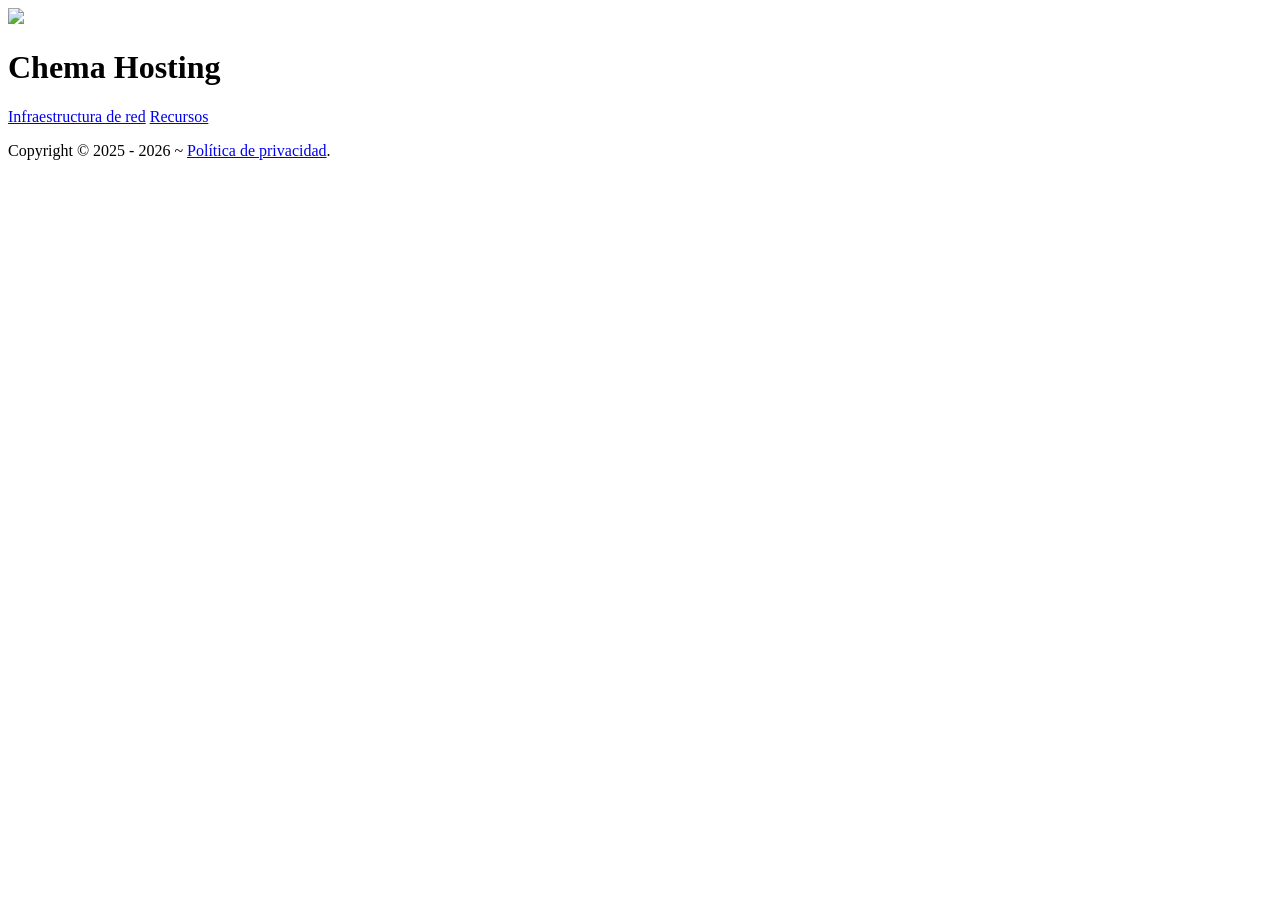
==== index.html @ dac236ce "Actualización de dominios" ====
<!DOCTYPE html>
<html lang="es">
    <head>
        <meta charset="UTF-8">
        <meta name="viewport" content="width=device-width, initial-scale=1.0">
        <title>Chema Hosting</title>
        <link rel="stylesheet" href="main.css">
        <link rel="icon" href="img/logo_transparent_white.ico">

        <meta property="og:title" content="Página principal - Chema Hosting">
        <meta property="og:description" content="Clúster en Proxmox.">
        <meta property="og:image" content="https://www.chemahosting.eu/img/logo_transparent_white.png">
        <meta property="og:url" content="https://www.chemahosting.eu">
    </head>
    <body>
        <div class="central">
            <div class="contenido">
                <img src="img/logo_transparent_white.png" />
                <h1>Chema Hosting</h1>

                <div class="botones">
                    <a href="network-infraestructure.html">Infraestructura de red</a>
                    <a href="resources.html">Recursos</a>
                </div>

            </div>
        </div>

        <div  class="footer_d">
            <footer>
                <p>Copyright © 2025 - 2026 ~ <a href="privacy.html">Política de privacidad</a>.</p>
            </footer>
        </div>
    </body>
</html>
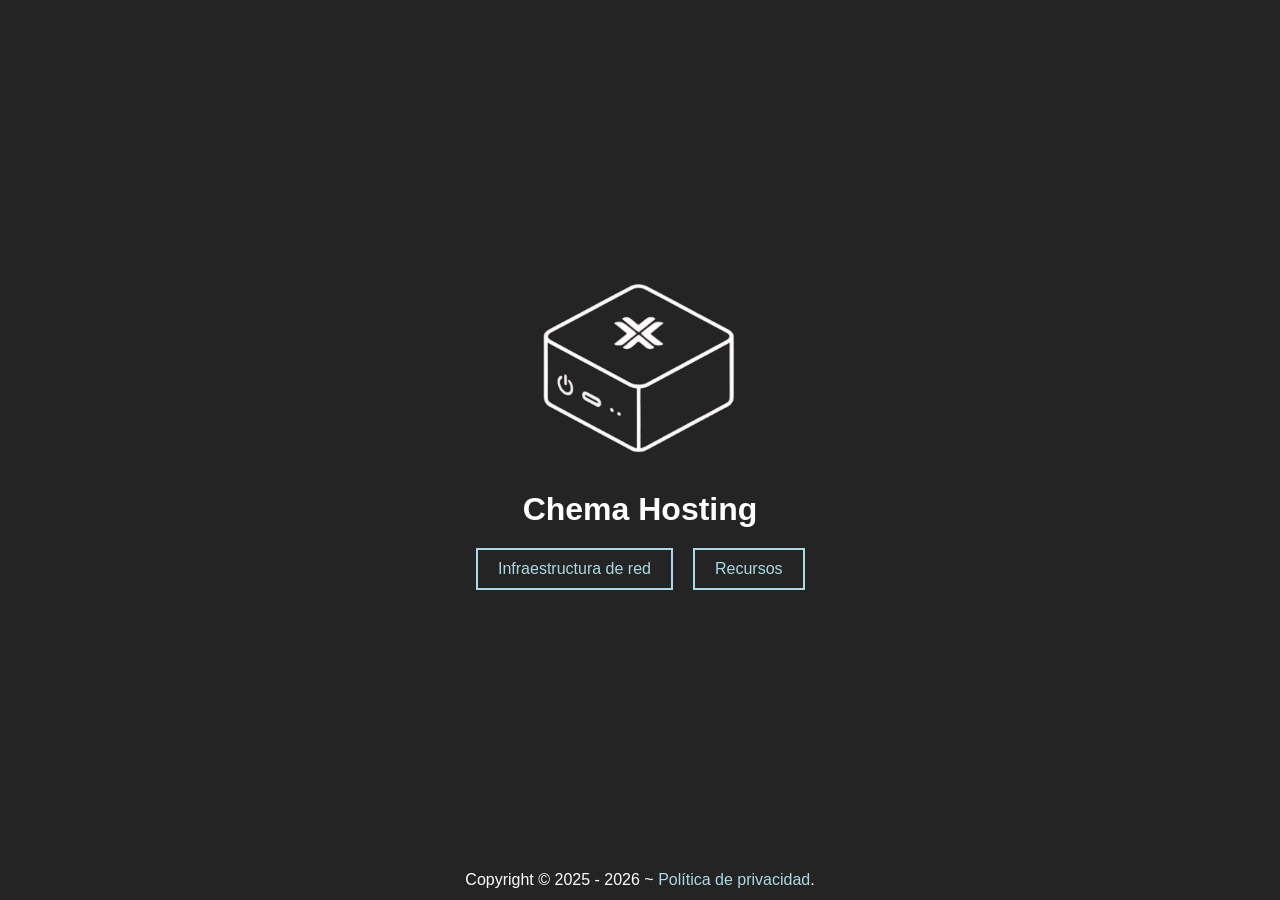
==== commit 2d12e88c: "Actualización del logo y colores" ====
--- a/index.html
+++ b/index.html
@@ -15,8 +15,8 @@
     <body>
         <div class="central">
             <div class="contenido">
-                <img src="img/logo_transparent_white.png" />
-                <h1>Chema Hosting</h1>
+                <img src="img/only_logo_transparent_light.png" />
+                <h1>Chema <span>Hosting</span></h1>
 
                 <div class="botones">
                     <a href="network-infraestructure.html">Infraestructura de red</a>
--- a/main.css
+++ b/main.css
@@ -0,0 +1,127 @@
+*{margin: 0; padding: 0; font-family: "Arial"; color: white;}
+@font-face{font-family: "FiraCode"; src: url('fonts/FiraCode-VariableFont_wght.ttf');}
+
+html, body{min-height: 100vh;}
+
+body{background-color: #242424;}
+
+.header_d, .footer_d{display: flex; flex-wrap: nowrap; align-items: center; justify-content: center; align-items: center;}
+header, footer{width: 500px; text-align: center; height: 40px; display: flex; align-items: center; justify-content: center;}
+header a{text-decoration: none; border-bottom: 3px solid gray; transition: all .5s;}
+header a:hover{border-bottom: 3px solid white;}
+
+.central{min-height: calc(100vh - 40px); display: flex; align-items: center; justify-content: center; flex-wrap: wrap;}
+.central .contenido{width: 480px; text-align: center; display: flex; flex-direction: column; align-items: center; justify-content: center; gap: 20px; padding: 10px;}
+.central .contenido img{width: 200px; user-select: none;}
+.central .contenido img.logo2{width: 100px;}
+.central .contenido .botones{display: flex; flex-wrap: nowrap; gap: 20px;}
+.central .contenido .botones a{text-decoration: none; color: lightblue; padding: 10px 20px; border: 2px solid lightblue;}
+.central .contenido .botones a:hover{color: white;}
+
+.central2 ul{display: flex; flex-direction: column; justify-content: left; text-align: left; width: 100%;}
+.central2 a{text-decoration: none; color: lightblue; font-family: "FiraCode";}
+.central2 a:hover{text-decoration: underline; text-underline-offset: 5px;}
+.central2 ul li{margin-top: 5px; list-style: none; flex-wrap: wrap;}
+.margen_arriba{margin-top: 20px !important;}
+.ul_con_gap ul li{display: flex; flex-direction: row; gap: 10px;}
+.volver_atras{text-align: right;}
+
+.linea_script{font-family: "FiraCode"; color: lightblue; user-select: all; word-break: break-all;}
+.bloque_izq{justify-content: left; display: flex; width: 100%; flex-direction: column; text-align: left;}
+.bloque_der{justify-content: right; display: flex; width: 100%; flex-direction: column;}
+
+.central .contenido .botones a{display: inline-block; vertical-align: middle; -webkit-transform: perspective(1px) translateZ(0); transform: perspective(1px) translateZ(0); box-shadow: 0 0 1px rgba(0, 0, 0, 0); position: relative; -webkit-transition-property: color; transition-property: color; -webkit-transition-duration: 0.3s; transition-duration: 0.3s;}
+.central .contenido .botones a:before{content: ""; position: absolute; z-index: -1; top: 0; left: 0; right: 0; bottom: 0; background: rgb(255, 0, 0); -webkit-transform: scaleX(0); transform: scaleX(0); -webkit-transform-origin: 0 50%; transform-origin: 0 50%; -webkit-transition-property: transform; transition-property: transform; -webkit-transition-duration: 0.3s; transition-duration: 0.3s; -webkit-transition-timing-function: ease-out; transition-timing-function: ease-out;}
+.central .contenido .botones a:focus, .central .contenido .botones a:active{color: white;}
+.central .contenido .botones a:hover:before, .central .contenido .botones a:focus:before, .central .contenido .botones a:active:before{-webkit-transform: scaleX(1); transform: scaleX(1);}
+
+.imgChrome{border-radius: 20px; transition: all .3s; border: 1px solid transparent; width: min-content;}
+.imgChrome img{width: 100px;}
+.imgChrome:hover{border: 1px solid lightblue;}
+
+@media screen and (max-width: 550px) {
+    .central .contenido{width: 100% !important;}
+}
+
+.contenedor-scroll-red{width: 97vw; overflow-x: auto; -webkit-overflow-scrolling: touch;  padding-bottom: 15px; padding: 25px 0;}
+.bloque_topologia_red{display: flex; flex-direction: column; gap: 0; justify-content: center; align-items: center; width: max-content; max-width: max-content; margin: 0 auto;}
+
+.bloque_topologia_red .flex-lineas-separadoras{width: 100%; display: flex; flex-direction: row; flex-wrap: nowrap; justify-content: center;}
+.bloque_topologia_red .linea-separadora{height: 25px;}
+
+.bloque_topologia_red .linea-separadora-vertical{width: 0.1px; background-color: gray;}
+.bloque_topologia_red .linea-separadora-vertical-dashed{width: 0.1px; border-left: 0.1px dashed gray;}
+
+.bloque_topologia_red .linea-separadora-horizontal-izquierda-arriba-dashed{width: 237.5px; border-left: 1px dashed gray; border-bottom: 1px dashed gray;}
+.bloque_topologia_red .linea-separadora-horizontal-derecha-arriba-dashed{width: 237.5px; border-right: 1px dashed gray; border-bottom: 1px dashed gray;}
+.bloque_topologia_red .linea-separadora-horizontal-izquierda-centro-dashed{width: 237.5px; border-left: 1px dashed gray;}
+.bloque_topologia_red .linea-separadora-horizontal-derecha-centro-dashed{width: 237.5px; border-right: 1px dashed gray;}
+.bloque_topologia_red .linea-separadora-horizontal-izquierda-abajo-dashed{width: 237.5px; border-left: 1px dashed gray; border-top: 1px dashed gray;}
+.bloque_topologia_red .linea-separadora-horizontal-derecha-abajo-dashed{width: 237.5px; border-right: 1px dashed gray; border-top: 1px dashed gray;}
+
+.bloque_topologia_red .linea-separadora-horizontal-izquierda-arriba{width: 237.5px; border-left: 1px solid gray; border-bottom: 1px solid gray;}
+.bloque_topologia_red .linea-separadora-horizontal-derecha-arriba{width: 237.5px; border-right: 1px solid gray; border-bottom: 1px solid gray;}
+.bloque_topologia_red .linea-separadora-horizontal-izquierda-centro{width: 237.5px; border-left: 1px solid gray;}
+.bloque_topologia_red .linea-separadora-horizontal-derecha-centro{width: 237.5px; border-right: 1px solid gray;}
+.bloque_topologia_red .linea-separadora-horizontal-izquierda-abajo{width: 237.5px; border-left: 1px solid gray; border-top: 1px solid gray;}
+.bloque_topologia_red .linea-separadora-horizontal-derecha-abajo{width: 237.5px; border-right: 1px solid gray; border-top: 1px solid gray;}
+
+.bloque_topologia_red .linea-separadora-horizontal-izquierda-centro-vacio{width: 237.5px;}
+.bloque_topologia_red .linea-separadora-horizontal-derecha-centro-vacio{width: 237.5px; border-right: 1px solid gray;}
+
+.bloque_topologia_red .linea-separadora-horizontal-izquierda-centro-vacio-triple{width: 475px; border-right: 1px solid gray;}
+.bloque_topologia_red .linea-separadora-horizontal-derecha-centro-vacio-triple{width: 475px;}
+
+.bloque_topologia_red .linea-separadora-horizontal-izquierda-arriba-triple{width: 475px; border-left: 1px solid gray; border-bottom: 1px solid gray; border-right: 1px solid gray;}
+.bloque_topologia_red .linea-separadora-horizontal-derecha-arriba-triple{width: 475px; border-right: 1px solid gray; border-bottom: 1px solid gray;}
+.bloque_topologia_red .linea-separadora-horizontal-izquierda-centro-triple{width: 475px; border-left: 1px solid gray; border-right: 1px solid gray;}
+.bloque_topologia_red .linea-separadora-horizontal-derecha-centro-triple{width: 475px; border-right: 1px solid gray;}
+.bloque_topologia_red .linea-separadora-horizontal-izquierda-abajo-triple{width: 475px; border-left: 1px solid gray; border-top: 1px solid gray; border-right: 1px solid gray;}
+.bloque_topologia_red .linea-separadora-horizontal-derecha-abajo-triple{width: 475px; border-right: 1px solid gray; border-top: 1px solid gray;}
+
+.bloque_topologia_red .linea-separadora-horizontal-izquierda-arriba-dashed-triple{width: 475px; border-left: 1px dashed gray; border-bottom: 1px dashed gray; border-right: 1px dashed gray;}
+.bloque_topologia_red .linea-separadora-horizontal-derecha-arriba-dashed-triple{width: 475px; border-right: 1px dashed gray; border-bottom: 1px dashed gray;}
+.bloque_topologia_red .linea-separadora-horizontal-izquierda-centro-dashed-triple{width: 475px; border-left: 1px dashed gray; border-right: 1px dashed gray;}
+.bloque_topologia_red .linea-separadora-horizontal-derecha-centro-dashed-triple{width: 475px; border-right: 1px dashed gray;}
+.bloque_topologia_red .linea-separadora-horizontal-izquierda-abajo-dashed-triple{width: 475px; border-left: 1px dashed gray; border-top: 1px dashed gray; border-right: 1px dashed gray;}
+.bloque_topologia_red .linea-separadora-horizontal-derecha-abajo-dashed-triple{width: 475px; border-right: 1px dashed gray; border-top: 1px dashed gray;}
+
+.bloque_topologia_red .nodos_red{display: flex; flex-direction: row; flex-wrap: nowrap; gap: 40px;}
+
+.bloque_topologia_red .internet{background-image: url("img/cloud.png"); background-size: contain; background-repeat: no-repeat; background-position: center; width: 80px; height: 60px; display: flex; justify-content: center; align-items: center;}
+.bloque_topologia_red .internet p{color: black; transform: translate(0, 9px);}
+
+.bloque_topologia_red .nota-doble{display: flex; justify-content: space-between; width: 48.5%; height: 0; margin-bottom: 35px;}
+.bloque_topologia_red .nota-doble p{margin: 0; padding: 0 10px; background-color: #191919; line-height: 1;}
+.bloque_topologia_red .nota-doble p:first-child{transform: translate(-50%, -50%);}
+.bloque_topologia_red .nota-doble p:last-child{transform: translate(50%, -50%);}
+
+.bloque_topologia_red .nota-triple{display: flex; justify-content: space-between; width: 71.45%; height: 0; margin-bottom: 35px;}
+.bloque_topologia_red .nota-triple p{margin: 0; padding: 0 10px; background-color: #191919; line-height: 1;}
+.bloque_topologia_red .nota-triple p.middle-child{transform: translate(5%);}
+
+.bloque_topologia_red .nodo_red{padding: 15px; border: 1px solid gray; width: 435px; text-align: left;}
+.bloque_topologia_red .nodo_red .nombre-nodo{font-weight: bold; font-family: "FiraCode"; font-size: 16px;}
+.bloque_topologia_red .nodo_red.vacio{background: transparent; border: none;}
+.bloque_topologia_red .nodo_red.proxmox{background-color: #191919; border: 2px solid lightblue;}
+.bloque_topologia_red .nodo_red.proxmox .nombre-nodo, .bloque_topologia_red .nodo_red.proxmox .nombre-nodo *{color: lightblue;}
+.bloque_topologia_red .nodo_red.netbird{background-color: #191919; border: 2px solid green;}
+.bloque_topologia_red .nodo_red.netbird .nombre-nodo, .bloque_topologia_red .nodo_red.netbird .nombre-nodo *{color: green;}
+.bloque_topologia_red .nodo_red.cloudflare{background-color: #191919; border: 2px solid orange;}
+.bloque_topologia_red .nodo_red.cloudflare .nombre-nodo, .bloque_topologia_red .nodo_red.cloudflare .nombre-nodo *{color: orange;}
+.bloque_topologia_red .nodo_red.servicio .nombre-nodo, .bloque_topologia_red .nodo_red.servicio .nombre-nodo *{color: white;}
+
+.bloque_topologia_red .nodo_red .detalles-nodo{padding-top: 15px; font-size: 13px;}
+.bloque_topologia_red .nodo_red .detalles-nodo span{color: gray; user-select: all; font-family: "FiraCode";}
+.bloque_topologia_red .nodo_red .detalles-nodo img{height: 15px; width: min-content;}
+
+@media screen and (min-width: 1540px) {
+    .central .contenido {width: 100%; max-width: 100%; padding: 10px 0;}
+    .contenedor-scroll-red {width: 100%; max-width: 100vw; margin: 0 auto;}
+    .bloque_der p.volver_atras{text-align: center;}
+}
+
+.contenido-privacidad{text-align: justify; width: 100%;}
+
+.footer_d a{text-decoration: none; color: lightblue;}
+.footer_d a:hover{text-decoration: underline; text-underline-offset: 5px;}
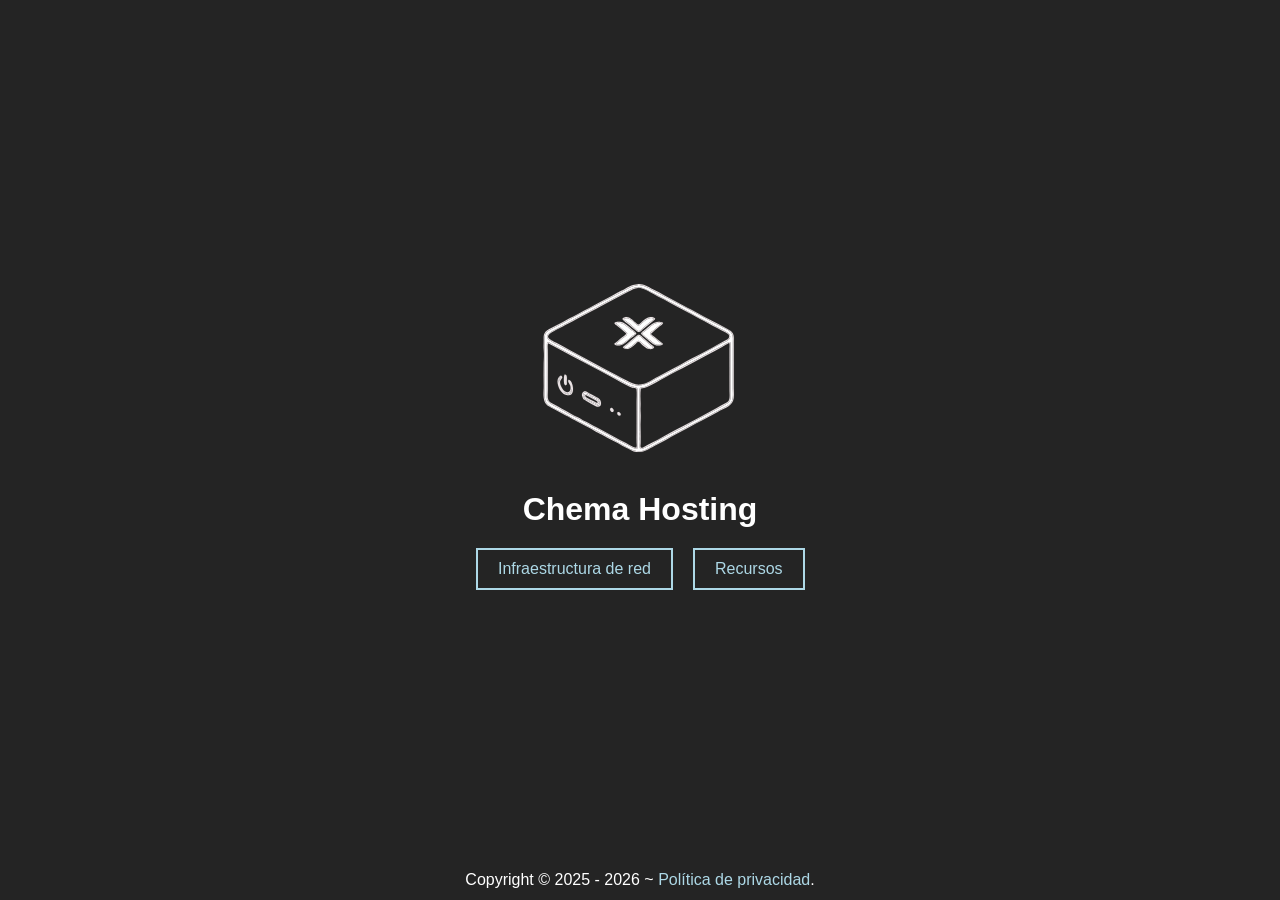
==== commit fe5ff678: "Ahora se usan los logos en formaot SVG" ====
--- a/index.html
+++ b/index.html
@@ -15,7 +15,7 @@
     <body>
         <div class="central">
             <div class="contenido">
-                <img src="img/only_logo_transparent_light.png" />
+                <img src="img/only_logo_transparent_light.svg" />
                 <h1>Chema <span>Hosting</span></h1>
 
                 <div class="botones">
--- a/main.css
+++ b/main.css
@@ -52,39 +52,47 @@
 .bloque_topologia_red .linea-separadora-vertical{width: 0.1px; background-color: gray;}
 .bloque_topologia_red .linea-separadora-vertical-dashed{width: 0.1px; border-left: 0.1px dashed gray;}
 
-.bloque_topologia_red .linea-separadora-horizontal-izquierda-arriba-dashed{width: 237.5px; border-left: 1px dashed gray; border-bottom: 1px dashed gray;}
-.bloque_topologia_red .linea-separadora-horizontal-derecha-arriba-dashed{width: 237.5px; border-right: 1px dashed gray; border-bottom: 1px dashed gray;}
-.bloque_topologia_red .linea-separadora-horizontal-izquierda-centro-dashed{width: 237.5px; border-left: 1px dashed gray;}
-.bloque_topologia_red .linea-separadora-horizontal-derecha-centro-dashed{width: 237.5px; border-right: 1px dashed gray;}
-.bloque_topologia_red .linea-separadora-horizontal-izquierda-abajo-dashed{width: 237.5px; border-left: 1px dashed gray; border-top: 1px dashed gray;}
-.bloque_topologia_red .linea-separadora-horizontal-derecha-abajo-dashed{width: 237.5px; border-right: 1px dashed gray; border-top: 1px dashed gray;}
+.bloque_topologia_red .linea-separadora-horizontal-izquierda-arriba-dashed{width: 210px; border-left: 1px dashed gray; border-bottom: 1px dashed gray;}
+.bloque_topologia_red .linea-separadora-horizontal-derecha-arriba-dashed{width: 210px; border-right: 1px dashed gray; border-bottom: 1px dashed gray;}
+.bloque_topologia_red .linea-separadora-horizontal-izquierda-centro-dashed{width: 210px; border-left: 1px dashed gray;}
+.bloque_topologia_red .linea-separadora-horizontal-derecha-centro-dashed{width: 210px; border-right: 1px dashed gray;}
+.bloque_topologia_red .linea-separadora-horizontal-izquierda-abajo-dashed{width: 210px; border-left: 1px dashed gray; border-top: 1px dashed gray;}
+.bloque_topologia_red .linea-separadora-horizontal-derecha-abajo-dashed{width: 210px; border-right: 1px dashed gray; border-top: 1px dashed gray;}
 
-.bloque_topologia_red .linea-separadora-horizontal-izquierda-arriba{width: 237.5px; border-left: 1px solid gray; border-bottom: 1px solid gray;}
-.bloque_topologia_red .linea-separadora-horizontal-derecha-arriba{width: 237.5px; border-right: 1px solid gray; border-bottom: 1px solid gray;}
-.bloque_topologia_red .linea-separadora-horizontal-izquierda-centro{width: 237.5px; border-left: 1px solid gray;}
-.bloque_topologia_red .linea-separadora-horizontal-derecha-centro{width: 237.5px; border-right: 1px solid gray;}
-.bloque_topologia_red .linea-separadora-horizontal-izquierda-abajo{width: 237.5px; border-left: 1px solid gray; border-top: 1px solid gray;}
-.bloque_topologia_red .linea-separadora-horizontal-derecha-abajo{width: 237.5px; border-right: 1px solid gray; border-top: 1px solid gray;}
+.bloque_topologia_red .linea-separadora-horizontal-izquierda-arriba{width: 210px; border-left: 1px solid gray; border-bottom: 1px solid gray;}
+.bloque_topologia_red .linea-separadora-horizontal-derecha-arriba{width: 210px; border-right: 1px solid gray; border-bottom: 1px solid gray;}
+.bloque_topologia_red .linea-separadora-horizontal-izquierda-centro{width: 210px; border-left: 1px solid gray;}
+.bloque_topologia_red .linea-separadora-horizontal-derecha-centro{width: 210px; border-right: 1px solid gray;}
+.bloque_topologia_red .linea-separadora-horizontal-izquierda-abajo{width: 210px; border-left: 1px solid gray; border-top: 1px solid gray;}
+.bloque_topologia_red .linea-separadora-horizontal-derecha-abajo{width: 210px; border-right: 1px solid gray; border-top: 1px solid gray;}
 
-.bloque_topologia_red .linea-separadora-horizontal-izquierda-centro-vacio{width: 237.5px;}
-.bloque_topologia_red .linea-separadora-horizontal-derecha-centro-vacio{width: 237.5px; border-right: 1px solid gray;}
+.bloque_topologia_red .linea-separadora-horizontal-izquierda-centro-vacio{width: 210px; border-right: 1px solid transparent;}
+.bloque_topologia_red .linea-separadora-horizontal-derecha-centro-vacio{width: 210px; border-right: 1px solid gray;}
 
-.bloque_topologia_red .linea-separadora-horizontal-izquierda-centro-vacio-triple{width: 475px; border-right: 1px solid gray;}
-.bloque_topologia_red .linea-separadora-horizontal-derecha-centro-vacio-triple{width: 475px;}
+.bloque_topologia_red .linea-separadora-horizontal-izquierda-centro-vacio-triple{width: 420px; border-right: 1px solid gray;}
+.bloque_topologia_red .linea-separadora-horizontal-izquierda-centro-vacio-2-triple{width: 420px; border-left: 1px solid gray;}
+.bloque_topologia_red .linea-separadora-horizontal-derecha-centro-vacio-triple{width: 420px; border-right: 1px solid transparent;}
 
-.bloque_topologia_red .linea-separadora-horizontal-izquierda-arriba-triple{width: 475px; border-left: 1px solid gray; border-bottom: 1px solid gray; border-right: 1px solid gray;}
-.bloque_topologia_red .linea-separadora-horizontal-derecha-arriba-triple{width: 475px; border-right: 1px solid gray; border-bottom: 1px solid gray;}
-.bloque_topologia_red .linea-separadora-horizontal-izquierda-centro-triple{width: 475px; border-left: 1px solid gray; border-right: 1px solid gray;}
-.bloque_topologia_red .linea-separadora-horizontal-derecha-centro-triple{width: 475px; border-right: 1px solid gray;}
-.bloque_topologia_red .linea-separadora-horizontal-izquierda-abajo-triple{width: 475px; border-left: 1px solid gray; border-top: 1px solid gray; border-right: 1px solid gray;}
-.bloque_topologia_red .linea-separadora-horizontal-derecha-abajo-triple{width: 475px; border-right: 1px solid gray; border-top: 1px solid gray;}
+.bloque_topologia_red .linea-separadora-horizontal-izquierda-arriba-triple{width: 420px; border-left: 1px solid gray; border-bottom: 1px solid gray; border-right: 1px solid gray;}
+.bloque_topologia_red .linea-separadora-horizontal-derecha-arriba-triple{width: 420px; border-right: 1px solid gray; border-bottom: 1px solid gray;}
+.bloque_topologia_red .linea-separadora-horizontal-izquierda-centro-triple{width: 420px; border-left: 1px solid gray; border-right: 1px solid gray;}
+.bloque_topologia_red .linea-separadora-horizontal-derecha-centro-triple{width: 420px; border-right: 1px solid gray;}
+.bloque_topologia_red .linea-separadora-horizontal-izquierda-abajo-triple{width: 420px; border-left: 1px solid gray; border-top: 1px solid gray; border-right: 1px solid gray;}
+.bloque_topologia_red .linea-separadora-horizontal-derecha-abajo-triple{width: 420px; border-right: 1px solid gray; border-top: 1px solid gray;}
 
-.bloque_topologia_red .linea-separadora-horizontal-izquierda-arriba-dashed-triple{width: 475px; border-left: 1px dashed gray; border-bottom: 1px dashed gray; border-right: 1px dashed gray;}
-.bloque_topologia_red .linea-separadora-horizontal-derecha-arriba-dashed-triple{width: 475px; border-right: 1px dashed gray; border-bottom: 1px dashed gray;}
-.bloque_topologia_red .linea-separadora-horizontal-izquierda-centro-dashed-triple{width: 475px; border-left: 1px dashed gray; border-right: 1px dashed gray;}
-.bloque_topologia_red .linea-separadora-horizontal-derecha-centro-dashed-triple{width: 475px; border-right: 1px dashed gray;}
-.bloque_topologia_red .linea-separadora-horizontal-izquierda-abajo-dashed-triple{width: 475px; border-left: 1px dashed gray; border-top: 1px dashed gray; border-right: 1px dashed gray;}
-.bloque_topologia_red .linea-separadora-horizontal-derecha-abajo-dashed-triple{width: 475px; border-right: 1px dashed gray; border-top: 1px dashed gray;}
+.bloque_topologia_red .linea-separadora-horizontal-izquierda-arriba-dashed-triple{width: 420px; border-left: 1px dashed gray; border-bottom: 1px dashed gray; border-right: 1px dashed gray;}
+.bloque_topologia_red .linea-separadora-horizontal-derecha-arriba-dashed-triple{width: 420px; border-right: 1px dashed gray; border-bottom: 1px dashed gray;}
+.bloque_topologia_red .linea-separadora-horizontal-izquierda-centro-dashed-triple{width: 420px; border-left: 1px dashed gray; border-right: 1px dashed gray;}
+.bloque_topologia_red .linea-separadora-horizontal-derecha-centro-dashed-triple{width: 420px; border-right: 1px dashed gray;}
+.bloque_topologia_red .linea-separadora-horizontal-izquierda-abajo-dashed-triple{width: 420px; border-left: 1px dashed gray; border-top: 1px dashed gray; border-right: 1px dashed gray;}
+.bloque_topologia_red .linea-separadora-horizontal-derecha-abajo-dashed-triple{width: 420px; border-right: 1px dashed gray; border-top: 1px dashed gray;}
+
+.bloque_topologia_red .linea-separadora-horizontal-izquierda-centro-abajo-triple{width: 210px; border-left: 1px solid gray; border-bottom: 1px solid gray;}
+.bloque_topologia_red .linea-separadora-horizontal-abajo-centro-abajo-triple{width: 210px; border-bottom: 1px solid gray;}
+.bloque_topologia_red .linea-separadora-horizontal-derecha-centro-abajo-triple{width: 210px; border-right: 1px solid gray; border-bottom: 1px solid gray;}
+
+.bloque_topologia_red .linea-separadora-horizontal-derecha-centro-arriba-vacio-triple{width: 210px; border-right: 1px dashed gray;}
+.bloque_topologia_red .linea-separadora-horizontal-centro-centro-arriba-vacio-triple{width: 210px; border-top: 1px dashed gray;}
 
 .bloque_topologia_red .nodos_red{display: flex; flex-direction: row; flex-wrap: nowrap; gap: 40px;}
 
@@ -93,14 +101,14 @@
 
 .bloque_topologia_red .nota-doble{display: flex; justify-content: space-between; width: 48.5%; height: 0; margin-bottom: 35px;}
 .bloque_topologia_red .nota-doble p{margin: 0; padding: 0 10px; background-color: #191919; line-height: 1;}
-.bloque_topologia_red .nota-doble p:first-child{transform: translate(-50%, -50%);}
-.bloque_topologia_red .nota-doble p:last-child{transform: translate(50%, -50%);}
+.bloque_topologia_red .nota-doble p:first-child{transform: translate(53%, -50%);}
+.bloque_topologia_red .nota-doble p:last-child{transform: translate(124%, -50%);}
 
 .bloque_topologia_red .nota-triple{display: flex; justify-content: space-between; width: 71.45%; height: 0; margin-bottom: 35px;}
 .bloque_topologia_red .nota-triple p{margin: 0; padding: 0 10px; background-color: #191919; line-height: 1;}
 .bloque_topologia_red .nota-triple p.middle-child{transform: translate(5%);}
 
-.bloque_topologia_red .nodo_red{padding: 15px; border: 1px solid gray; width: 435px; text-align: left;}
+.bloque_topologia_red .nodo_red{padding: 15px; border: 1px solid gray; width: 380px; text-align: left;}
 .bloque_topologia_red .nodo_red .nombre-nodo{font-weight: bold; font-family: "FiraCode"; font-size: 16px;}
 .bloque_topologia_red .nodo_red.vacio{background: transparent; border: none;}
 .bloque_topologia_red .nodo_red.proxmox{background-color: #191919; border: 2px solid lightblue;}
@@ -116,9 +124,9 @@
 .bloque_topologia_red .nodo_red .detalles-nodo img{height: 15px; width: min-content;}
 
 @media screen and (min-width: 1540px) {
-    .central .contenido {width: 100%; max-width: 100%; padding: 10px 0;}
-    .contenedor-scroll-red {width: 100%; max-width: 100vw; margin: 0 auto;}
-    .bloque_der p.volver_atras{text-align: center;}
+    .body-network-topology .central .contenido {width: 100%; max-width: 100%; padding: 10px 0;}
+    .body-network-topology .contenedor-scroll-red {width: 100%; max-width: 100vw; margin: 0 auto;}
+    .body-network-topology .bloque_der p.volver_atras{text-align: center;}
 }
 
 .contenido-privacidad{text-align: justify; width: 100%;}
